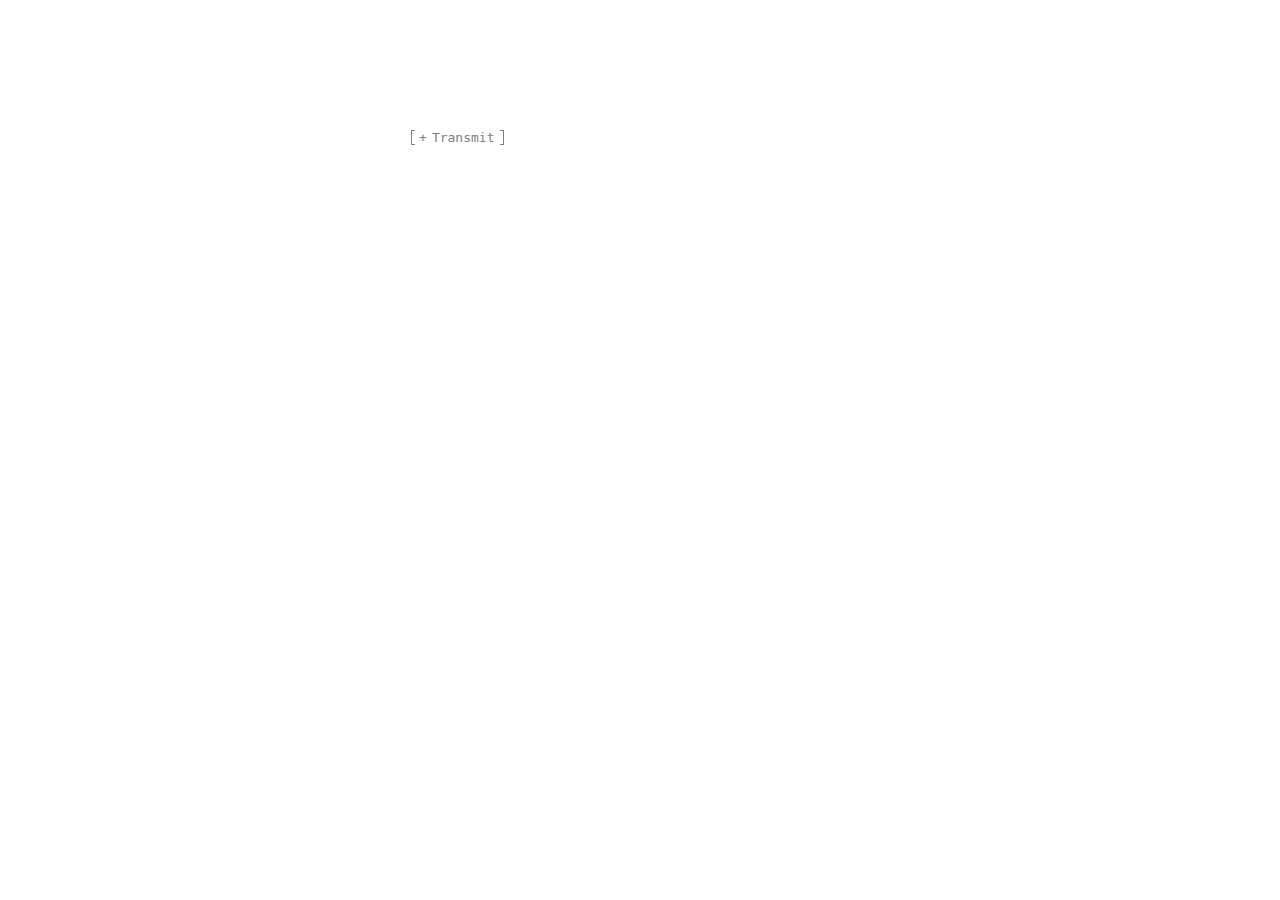
==== static/index.html @ 5a2fbb27 "Add website" ====
<!DOCTYPE html>
<html>
<head>
<title>Flux</title>
<link rel="stylesheet" type="text/css" href="index.css">
<script
    src="http://code.jquery.com/jquery-3.1.0.min.js"
    integrity="sha256-cCueBR6CsyA4/9szpPfrX3s49M9vUU5BgtiJj06wt/s="
    crossorigin="anonymous"></script>
<script type="text/javascript" src="hashids.min.js"></script>
<script type="text/javascript">
'use strict'

let crypto = window.crypto || window.msCrypto;
let hasher = new Hashids();

function gen_token() {
    let rnd = new Uint8Array(4);
    crypto.getRandomValues(rnd);
    return hasher.encode(Array.from(rnd));
}

function require() {
    let defer = $.Deferred();
    function try_require() {
        let token = gen_token();
        $.post("/flux/d/require/" + token).done((res) => {
            if(res == "duplicate") {
                try_require();
            }
            defer.resolve(token, res);
        });
    }
    try_require();
    return defer.promise();
}

$(document).ready(() => {
    let j_transmit = $("#transmit");

    j_transmit.click(() => {
        if(!j_transmit.hasClass("box-plus")) {
            return;
        }
        $("#file").trigger("click");
    });
    $("#file").change((event) => {
        j_transmit.removeClass("box-plus");
        j_transmit.addClass("box-spin");
        j_transmit.find(".cont").hide();

        require().done((token, channel) => {
            let file = event.target.files[0];
            let req = new XMLHttpRequest();

            let link = location.href + "d/pull/" + token + "/" + file.name;
            $("#link").attr("href", link);
            $("#link").text(link);
            $("#link").show();
            $("#link").css("opacity", "1");

            let counter = 0;
            req.upload.onprogress = (evt) => {
                if(evt.loaded / evt.total < 0.01) {
                    return;
                }
                if(counter <= 20) {
                    counter += 1;
                    return;
                }
                if(j_transmit.hasClass("box-spin")) {
                    $("#link").hide();
                    j_transmit.find(".prog").show();
                    j_transmit.removeClass("box-spin");
                    j_transmit.css("width", "60%");
                }
                j_transmit.find(".prog").css("background-size",
                        evt.loaded * 100 / evt.total + "% 100%");
            };
            req.onload = (evt) => {
                $("#link").hide();
                j_transmit.removeClass("box-spin");

                let resp = req.responseText;
                if(resp == "ok"){
                    j_transmit.addClass("box-succ");
                    $("#result").text(resp);
                } else {
                    j_transmit.addClass("box-fail");
                    $("#result").text(resp);
                }
                j_transmit.css("width", "");
                j_transmit.find(".prog").hide();
                $("#result").css("opacity", "1");
            }
            req.open("POST", "/flux/d/push/" + channel, "true");
            req.send(file);
        });
    });
});

</script>
</head>
<input id="file" type="file" class="hide" />
<div class="item">
    <div id="transmit" class="button box box-plus">
        <div class="cont">Transmit</div>
        <div class="prog hide"></div>
    </div>
    <a id="link"></a>
    <div id="result"></div>
</div>
</body>
</html>
---- static/index.css ----
body {
    font-family: monospace;
}
a {
    color: gray;
    text-decoration: none;
}
a:hover {
    color: black;
    text-decoration: underline;
}
.button {
    color: gray;
    cursor: pointer;
}
.button:hover {
    color: black;
}
.hide {
    display: none;
}

.box {
    width: 100%;
    height: 1em;
    position: relative;
    border: solid 1px transparent;
    border-image: linear-gradient(90deg, gray 0.3em, transparent 0.3em, transparent calc(100% - 0.3em), gray calc(100% - 0.3em)) 1;
    display: inline-block;
    transition: width 0.1s;
}
.box > div {
    margin-left: 0.5em;
    margin-right: 0.5em;
    line-height: 100%;
    position: relative;
}
.box-plus:before {
    content: "+";
    color: gray;
    position: absolute;
    left: 0.5em;
}
.box-plus > div {
    margin-left: 1.5em;
    text-align: left;
}
.box-spin, .box-fail, .box-succ {
    width: 1.5em !important;
    cursor: default;
}
.box-spin > div, .box-fail > div, .box-succ > div {
    display:none;
}
.box-spin:before {
    content: "";
    width: 0.6em;
    height: 0.6em;
    margin: 0 auto;
    left: 0;
    right: 0;
    top: 0.2em;
    position: absolute;
    border: solid 1px gray;
    box-sizing: border-box;
    animation: spin-rotate 0.2s linear infinite;
    display: block;
}
@keyframes spin-rotate {
    0% {transform: rotate(0deg)}
    100% {transform: rotate(90deg)}
}
.box-fail:before {
    content: "";
    width: 1px;
    height: 100%;
    margin: 0 auto;
    left: 0;
    right: 0;
    position: absolute;
    background-image: linear-gradient(0deg, gray 0%, gray 100%);
    background-clip: content-box;
    box-sizing: border-box;
    display: block;
    animation: fail-rotate-a 0.5s linear forwards;
}
.box-fail:after {
    content: "";
    width: 1px;
    height: 100%;
    margin: 0 auto;
    left: 0;
    right: 0;
    position: absolute;
    background-image: linear-gradient(0deg, gray 0%, gray 100%);
    background-clip: content-box;
    box-sizing: border-box;
    display: block;
    animation: fail-rotate-b 0.5s linear forwards;
}
@keyframes fail-rotate-a {
    0% {padding-top: 0.5em; padding-bottom: 0.5em;}
    30% {padding-top: 0; padding-bottom: 0;}
    50% {transform: rotate(0deg);}
    100% {transform: rotate(45deg)}
}
@keyframes fail-rotate-b {
    0% {padding-top: 0.5em; padding-bottom: 0.5em;}
    30% {padding-top: 0; padding-bottom: 0;}
    50% {transform: rotate(0deg);}
    100% {transform: rotate(135deg)}
}
.box-succ:before {
    content: "";
    width: 1px;
    height: calc(100% - 0.05em);
    margin: 0 auto;
    left: 0;
    right: 0;
    position: absolute;
    background-image: linear-gradient(0deg, gray 0%, gray 100%);
    background-clip: content-box;
    box-sizing: border-box;
    display: block;
    transform-origin: 50% 100% 0;
    animation: succ-rotate-a 0.5s linear forwards;
}
.box-succ:after {
    content: "";
    width: 1px;
    height: calc(100% - 0.05em);
    margin: 0 auto;
    left: 0;
    right: 0;
    position: absolute;
    background-image: linear-gradient(0deg, gray 0%, gray 100%);
    background-clip: content-box;
    box-sizing: border-box;
    display: block;
    transform-origin: 50% 100% 0;
    transform: rotate(-40deg);
    animation: succ-rotate-b 0.5s linear forwards;
}
@keyframes succ-rotate-a {
    0% {padding-top: 0.5em; padding-bottom: 0.5em;}
    30% {padding-top: 0; padding-bottom: 0;}
    50% {transform: rotate(0deg); left: 0;}
    100% {transform: rotate(30deg); left: -0.1em;}
}
@keyframes succ-rotate-b {
    0% {padding-top: 100%};
    50% {padding-top: 100%; left: 0;}
    100% {padding-top: 0.5em; left: -0.1em;}
}

div.prog {
    width: auto;
    height: 100%;
    background-size: 0% 100%;
    position: relative;
}
div.prog:before {
    content: "";
    width: 100%;
    height: 0.2em;
    top: calc((100% - 0.2em) / 2);
    position: absolute;
    background-color: gray;
    background-image: linear-gradient(90deg, rgb(0, 120, 215) 0%, rgb(0, 120, 215) 100%);
    background-repeat: repeat-y;
    background-size: inherit;
    transition: background-size 0.1s;
    display: block;
}

div.item {
    width: 50%;
    margin: 10em auto;
    line-height: 100%;
    position: relative;
}
#transmit {
    width: 7em;
    left: calc(20% - 3em);
    position: absolute;
}
#link, #result {
    top: 1px;
    left: 20%;
    position: absolute;
    opacity: 0;
    transition: opacity 0.1s;
    transition-delay: 0.1s;
}

div.box > div > input {
    width: 100%;
    height: 100%;
    border-width: 0;
    display: block;
}
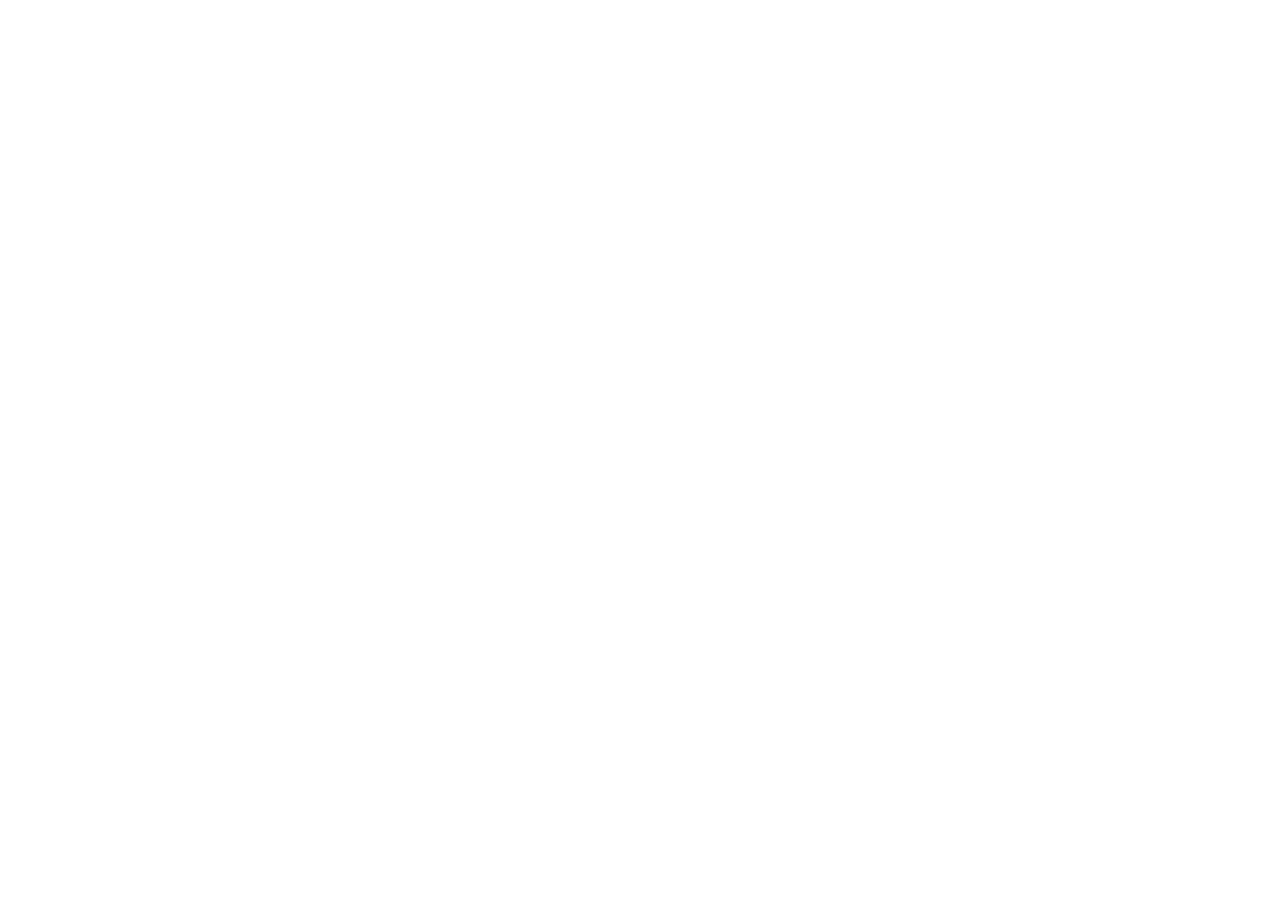
==== commit 46ca872c: "Update frontend" ====
--- a/static/index.html
+++ b/static/index.html
@@ -15,7 +15,7 @@
 let hasher = new Hashids();
 
 function gen_token() {
-    let rnd = new Uint8Array(4);
+    let rnd = new Uint8Array(3);
     crypto.getRandomValues(rnd);
     return hasher.encode(Array.from(rnd));
 }
@@ -24,7 +24,7 @@
     let defer = $.Deferred();
     function try_require() {
         let token = gen_token();
-        $.post("/flux/d/require/" + token).done((res) => {
+        $.post("require/" + token).done((res) => {
             if(res == "duplicate") {
                 try_require();
             }
@@ -36,79 +36,95 @@
 }
 
 $(document).ready(() => {
-    let j_transmit = $("#transmit");
+    function add_item() {
+        let j_item = $('div.origin').clone(true);
+        let j_transmit = j_item.find('.transmit');
+        let j_file = j_item.find('.file');
+        let j_link = j_item.find('.link')
+        let j_result = j_item.find('.result');
 
-    j_transmit.click(() => {
-        if(!j_transmit.hasClass("box-plus")) {
-            return;
-        }
-        $("#file").trigger("click");
-    });
-    $("#file").change((event) => {
-        j_transmit.removeClass("box-plus");
-        j_transmit.addClass("box-spin");
-        j_transmit.find(".cont").hide();
+        j_transmit.click((evt) => {
+            if(!j_transmit.hasClass("box-plus")) {
+                return;
+            }
+            j_file.trigger("click");
+        });
+        j_file.change((evt) => {
+            add_item();
 
-        require().done((token, channel) => {
-            let file = event.target.files[0];
-            let req = new XMLHttpRequest();
+            j_transmit.removeClass("box-plus");
+            j_transmit.addClass("box-spin");
+            j_transmit.find(".text").hide();
 
-            let link = location.href + "d/pull/" + token + "/" + file.name;
-            $("#link").attr("href", link);
-            $("#link").text(link);
-            $("#link").show();
-            $("#link").css("opacity", "1");
+            require().done((token, channel) => {
+                let file = evt.target.files[0];
+                let req = new XMLHttpRequest();
 
-            let counter = 0;
-            req.upload.onprogress = (evt) => {
-                if(evt.loaded / evt.total < 0.01) {
-                    return;
+                let link = location.href + "pull/" + token + "/" + file.name;
+                j_link.attr("href", link);
+                j_link.text(link);
+                j_link.show();
+                j_link.css("opacity", "1");
+
+                let counter = 0;
+                req.upload.onprogress = (evt) => {
+                    if(evt.loaded / evt.total < 0.01) {
+                        return;
+                    }
+                    if(counter <= 20) {
+                        counter += 1;
+                        return;
+                    }
+                    if(j_transmit.hasClass("box-spin")) {
+                        j_link.hide();
+                        j_transmit.find(".prog").show();
+                        j_transmit.removeClass("box-spin");
+                        j_transmit.css("width", "60%");
+                    }
+                    j_transmit.find(".prog").css("background-size",
+                            evt.loaded * 100 / evt.total + "% 100%");
+                };
+                req.onload = (evt) => {
+                    j_link.hide();
+                    j_transmit.removeClass("box-spin");
+
+                    let resp = req.responseText;
+                    if(resp == "ok"){
+                        j_transmit.addClass("box-succ");
+                        j_result.text(resp);
+                    } else {
+                        j_transmit.addClass("box-fail");
+                        j_result.text(resp);
+                    }
+
+                    j_transmit.css("width", "");
+                    j_transmit.find(".prog").hide();
+                    j_result.css("opacity", "1");
                 }
-                if(counter <= 20) {
-                    counter += 1;
-                    return;
-                }
-                if(j_transmit.hasClass("box-spin")) {
-                    $("#link").hide();
-                    j_transmit.find(".prog").show();
-                    j_transmit.removeClass("box-spin");
-                    j_transmit.css("width", "60%");
-                }
-                j_transmit.find(".prog").css("background-size",
-                        evt.loaded * 100 / evt.total + "% 100%");
-            };
-            req.onload = (evt) => {
-                $("#link").hide();
-                j_transmit.removeClass("box-spin");
+                req.open("POST", "push/" + channel, "true");
+                req.send(file);
+            });
+        });
 
-                let resp = req.responseText;
-                if(resp == "ok"){
-                    j_transmit.addClass("box-succ");
-                    $("#result").text(resp);
-                } else {
-                    j_transmit.addClass("box-fail");
-                    $("#result").text(resp);
-                }
-                j_transmit.css("width", "");
-                j_transmit.find(".prog").hide();
-                $("#result").css("opacity", "1");
-            }
-            req.open("POST", "/flux/d/push/" + channel, "true");
-            req.send(file);
-        });
-    });
+        j_item.removeClass("origin hide");
+        $("#container").append(j_item);
+    }
+
+    add_item();
 });
 
 </script>
 </head>
-<input id="file" type="file" class="hide" />
-<div class="item">
-    <div id="transmit" class="button box box-plus">
-        <div class="cont">Transmit</div>
+<body>
+<div class="origin hide item">
+    <div class="transmit button box box-plus">
+        <div class="text">Transmit</div>
         <div class="prog hide"></div>
     </div>
-    <a id="link"></a>
-    <div id="result"></div>
+    <a class="link"></a>
+    <div class="result"></div>
+    <input type="file" class="file hide" />
 </div>
+<div id="container"></div>
 </body>
 </html>
--- a/static/index.css
+++ b/static/index.css
@@ -174,28 +174,29 @@
 }
 
 div.item {
-    width: 50%;
-    margin: 10em auto;
+    width: 100%;
+    height: 1em;
+    margin: 0.5em auto;
     line-height: 100%;
     position: relative;
 }
-#transmit {
+div.item > .transmit {
     width: 7em;
     left: calc(20% - 3em);
     position: absolute;
 }
-#link, #result {
+div.item > .link, div.item > .result {
+    height: 1em;
     top: 1px;
     left: 20%;
     position: absolute;
     opacity: 0;
     transition: opacity 0.1s;
     transition-delay: 0.1s;
-}
-
-div.box > div > input {
-    width: 100%;
-    height: 100%;
-    border-width: 0;
-    display: block;
-}
+    overflow: hidden;
+}
+
+#container {
+    width: 50%;
+    margin: 10em auto;
+}
